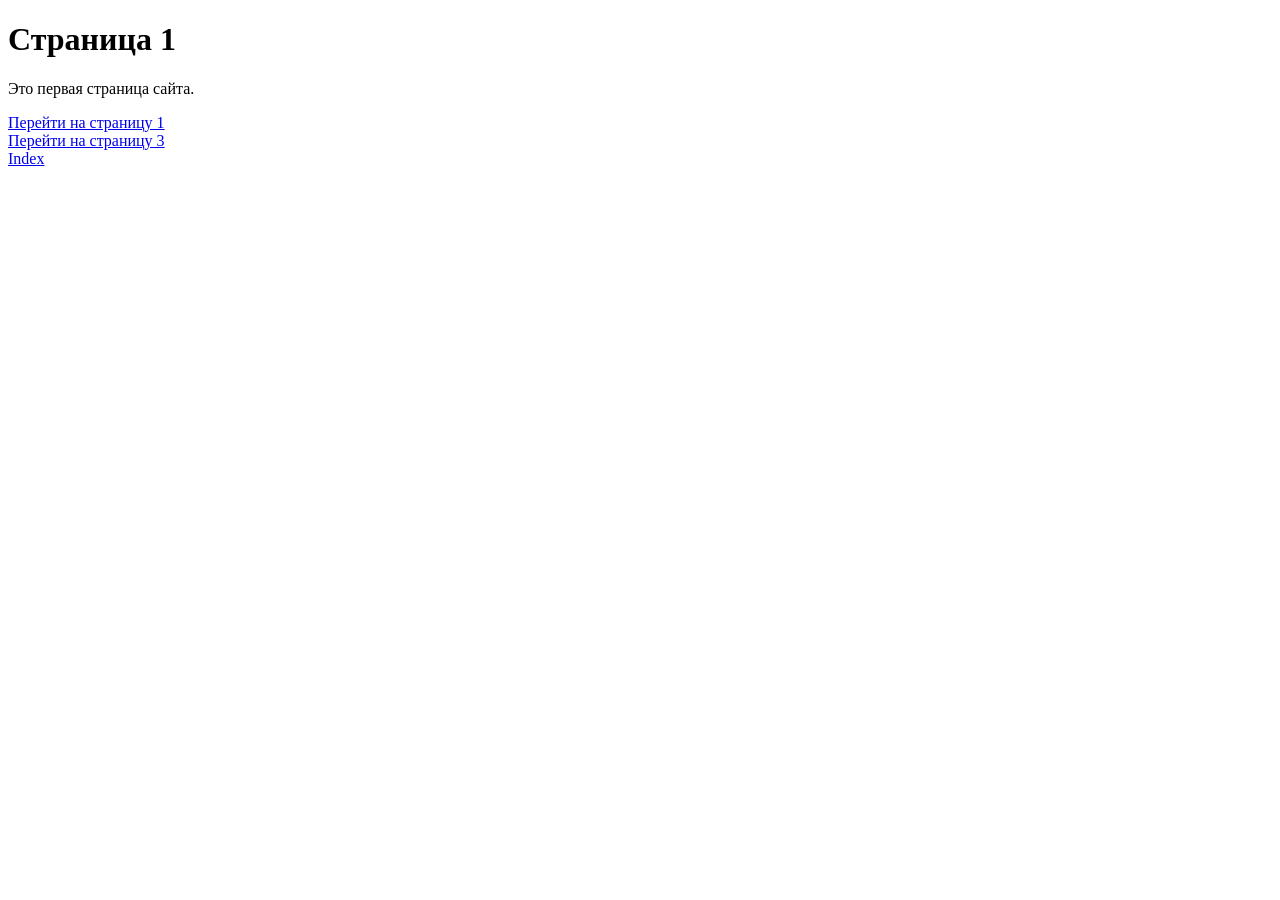
==== FirstBlock/2.html @ 6db20d61 "Block 1-2" ====
<!DOCTYPE html>
<html lang="ru">
<head>
    <meta charset="UTF-8">
    <title>Страница 1</title>
</head>
<body>
    <h1>Страница 1</h1>
    <p>Это первая страница сайта.</p>
    
    <p>
        <a href="1.html">Перейти на страницу 1</a><br>
        <a href="3.html">Перейти на страницу 3</a><br>
        <a href="index.html">Index</a>
    </p>
</body>
</html>
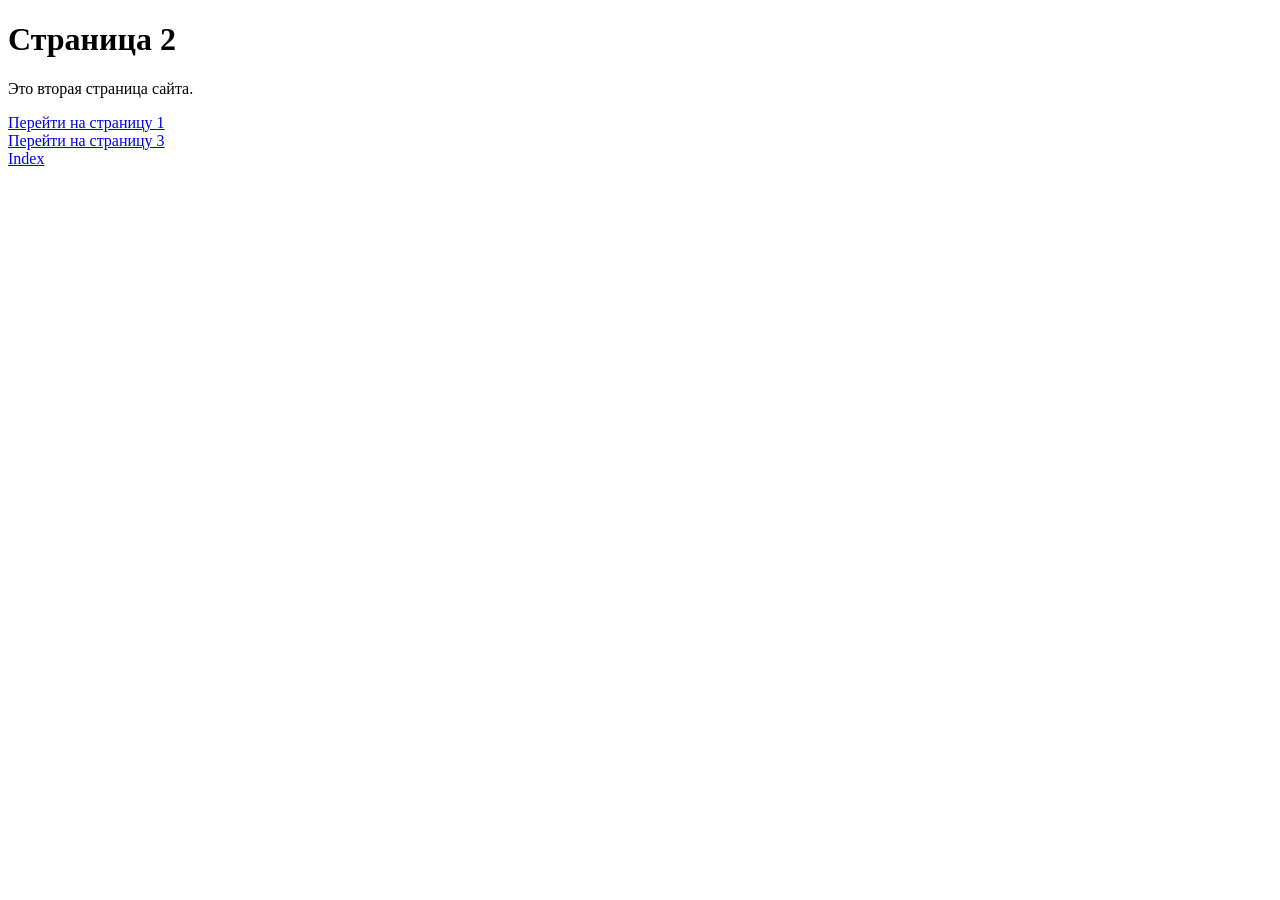
==== commit ea83b4c4: "Block 1-4" ====
--- a/FirstBlock/2.html
+++ b/FirstBlock/2.html
@@ -2,11 +2,11 @@
 <html lang="ru">
 <head>
     <meta charset="UTF-8">
-    <title>Страница 1</title>
+    <title>Страница 2</title>
 </head>
 <body>
-    <h1>Страница 1</h1>
-    <p>Это первая страница сайта.</p>
+    <h1>Страница 2</h1>
+    <p>Это вторая страница сайта.</p>
     
     <p>
         <a href="1.html">Перейти на страницу 1</a><br>
